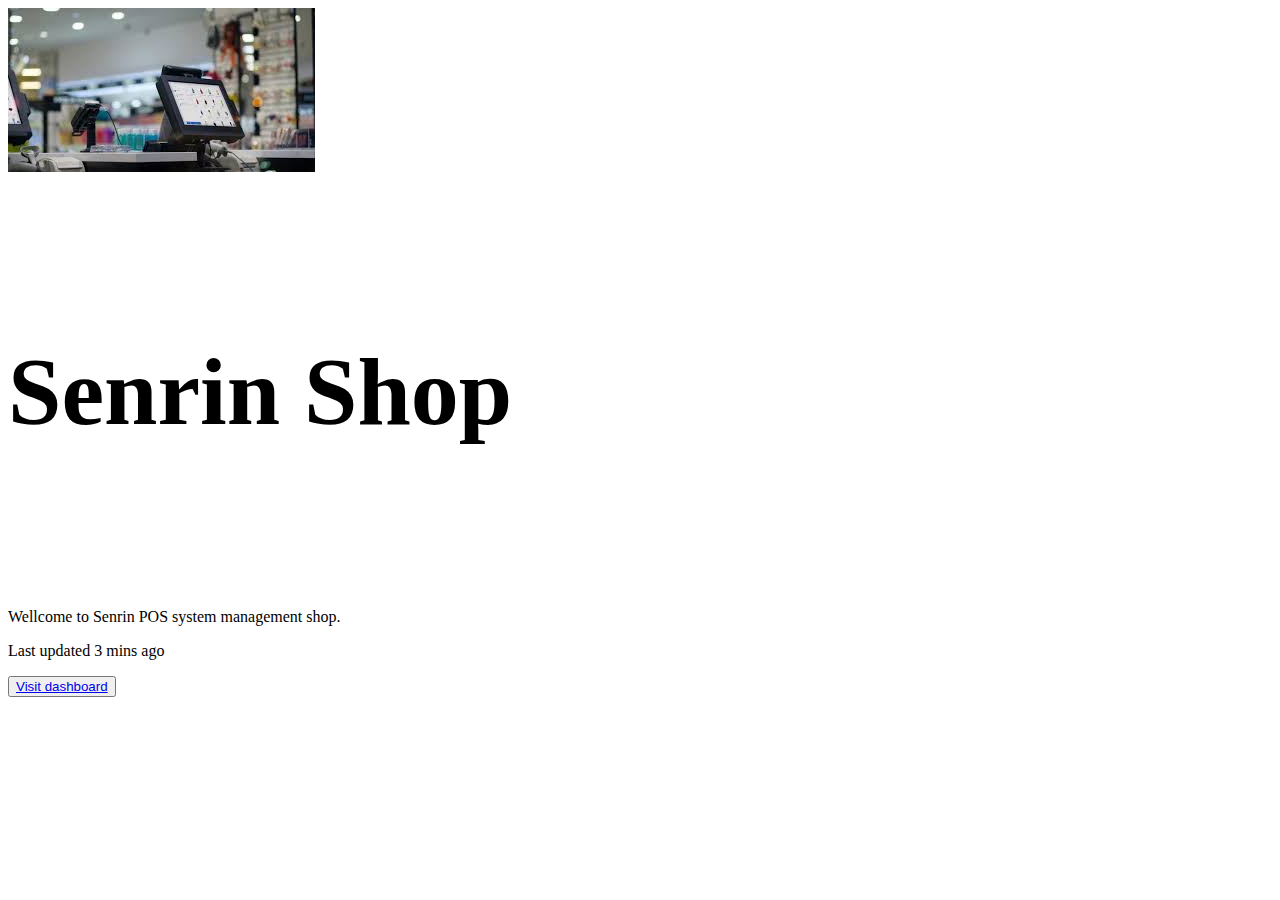
==== index.html @ 5108c256 "first commit" ====
<!DOCTYPE html>
<html lang="en">

<head>
    <meta charset="UTF-8">
    <meta name="viewport" content="width=device-width, initial-scale=1.0">
    <title>POS</title>

    <!-- Bootstrap CSS -->
    <link href="https://cdn.jsdelivr.net/npm/bootstrap@5.0.2/dist/css/bootstrap.min.css" rel="stylesheet"
        integrity="sha384-EVSTQN3/azprG1Anm3QDgpJLIm9Nao0Yz1ztcQTwFspd3yD65VohhpuuCOmLASjC" crossorigin="anonymous">

</head>

<body>
    <div class="card bg-dark text-white">
        <img src="/IMGS/Backgrounds/pos_backround.jpg" class="card-img" alt="...">
        <div class="card-img-overlay">
            <h5 class="card-title" style="font-size: 6rem;">Senrin Shop</h5>
            <p class="card-text">Wellcome to Senrin POS system management shop.</p>
            <p class="card-text">Last updated 3 mins ago</p>
            <button class="btn btn-primary"><a href="/Pages/Dashboard.html" class="text-white text-decoration-none">Visit dashboard</a></button>
        </div>
    </div>

    <!-- Option 1: Bootstrap Bundle with Popper -->
    <script src="https://cdn.jsdelivr.net/npm/bootstrap@5.0.2/dist/js/bootstrap.bundle.min.js"
        integrity="sha384-MrcW6ZMFYlzcLA8Nl+NtUVF0sA7MsXsP1UyJoMp4YLEuNSfAP+JcXn/tWtIaxVXM"
        crossorigin="anonymous"></script>
</body>

</html>
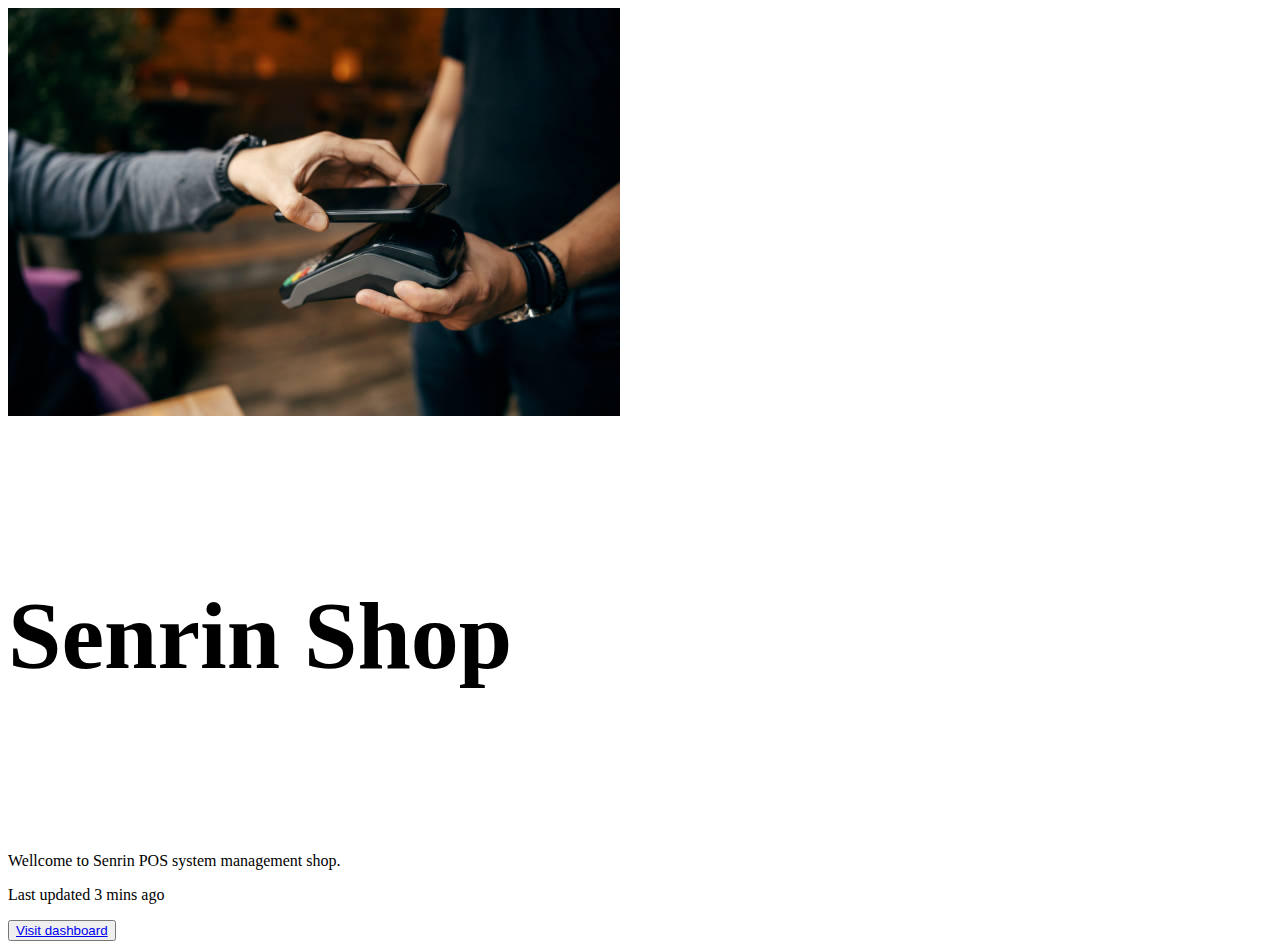
==== commit 9de7551e: "Dashboard" ====
--- a/index.html
+++ b/index.html
@@ -13,9 +13,10 @@
 </head>
 
 <body>
+    <!-- Add git -->
     <div class="card bg-dark text-white">
-        <img src="/IMGS/Backgrounds/pos_backround.jpg" class="card-img" alt="...">
-        <div class="card-img-overlay">
+        <img src="/IMGS/Backgrounds/bg.jpg" class="card-img" alt="...">
+        <div class="card-img-overlay text-center">
             <h5 class="card-title" style="font-size: 6rem;">Senrin Shop</h5>
             <p class="card-text">Wellcome to Senrin POS system management shop.</p>
             <p class="card-text">Last updated 3 mins ago</p>
